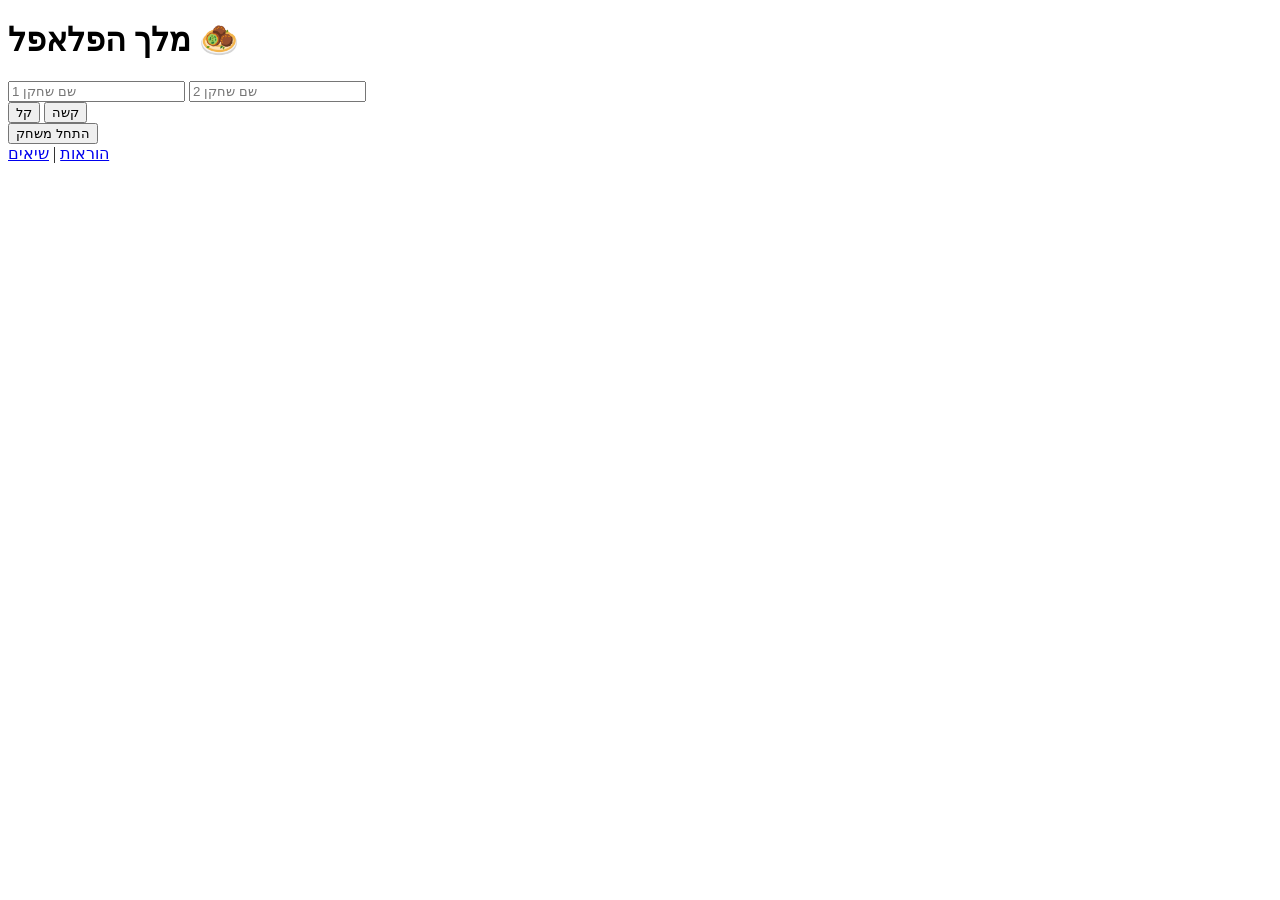
==== enter.html @ e9dc38cc "יצירת דף html כניסה עם קישורים והכנת שמות שחקנים" ====
<!DOCTYPE html>
<html lang="en">
<head>
    <meta charset="UTF-8">
    <meta name="viewport" content="width=device-width, initial-scale=1.0">
    <title>Document</title>
</head>
<body>
    <h1>מלך הפלאפל 🧆</h1>
        <form id="loginForm">
            <input type="text" id="p1" placeholder="שם שחקן 1" required>
            <input type="text" id="p2" placeholder="שם שחקן 2" required>
            
            <div class="levels">
                <button type="button" class="lvl-btn" data-level="easy">קל</button>
                <button type="button" class="lvl-btn" data-level="hard">קשה</button>
            </div>

            <button type="submit" id="startBtn">התחל משחק</button>
        </form>
        
        <nav>
            <a href="pages/instructions.html">הוראות</a> | 
            <a href="pages/highscores.html">שיאים</a>
        </nav>
    </main>
    
</body>
</html>
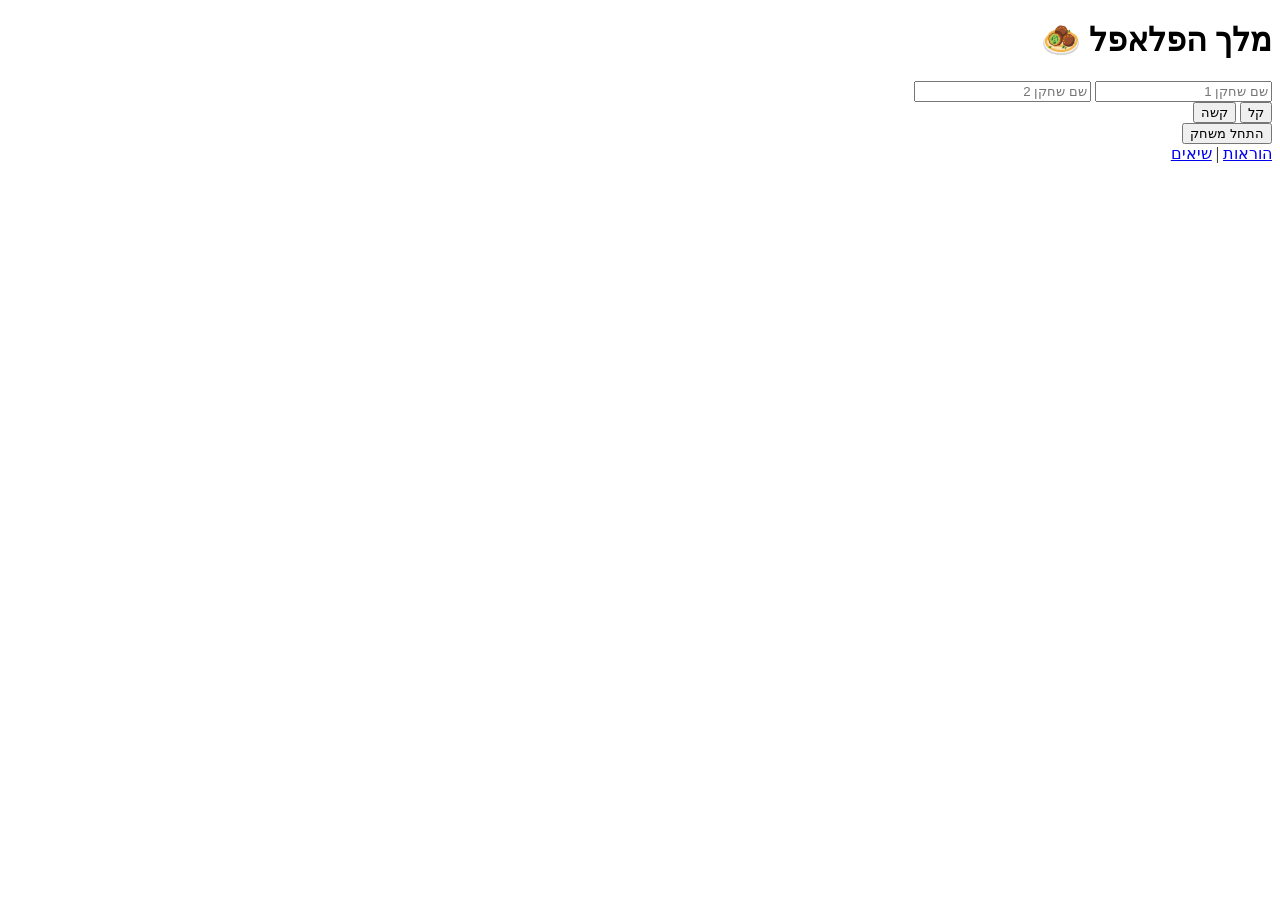
==== commit 4afb2245: "הוספת קישור לדף סקריפט" ====
--- a/enter.html
+++ b/enter.html
@@ -1,11 +1,11 @@
 <!DOCTYPE html>
-<html lang="en">
+<html lang="he">
 <head>
     <meta charset="UTF-8">
     <meta name="viewport" content="width=device-width, initial-scale=1.0">
     <title>Document</title>
 </head>
-<body>
+<body dir="rtl">
     <h1>מלך הפלאפל 🧆</h1>
         <form id="loginForm">
             <input type="text" id="p1" placeholder="שם שחקן 1" required>
@@ -24,6 +24,7 @@
             <a href="pages/highscores.html">שיאים</a>
         </nav>
     </main>
+<script type="module" src="scripts/main.js"></script>
     
 </body>
 </html>
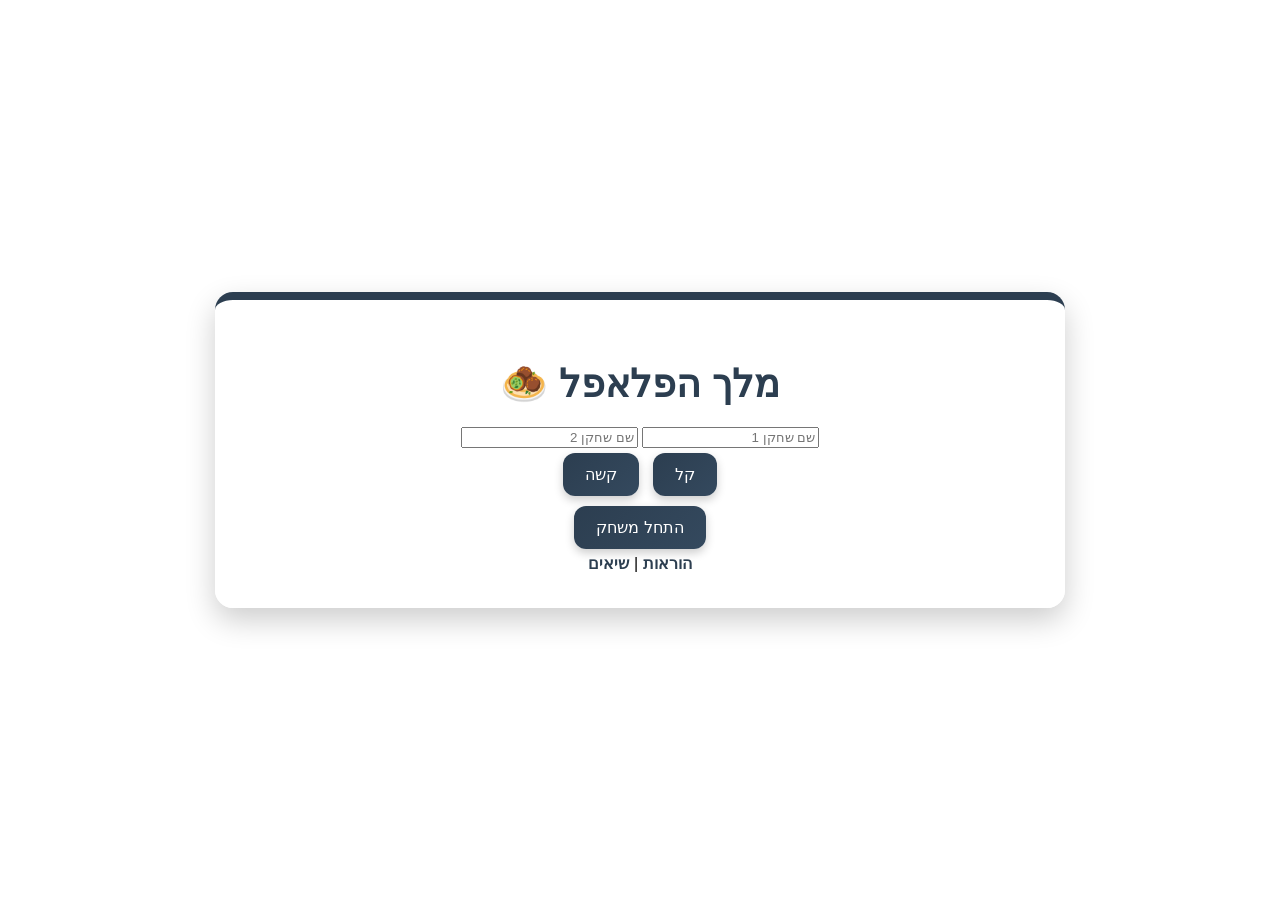
==== commit b92468e7: "כנראה תיקונים ושינויים" ====
--- a/enter.html
+++ b/enter.html
@@ -3,28 +3,31 @@
 <head>
     <meta charset="UTF-8">
     <meta name="viewport" content="width=device-width, initial-scale=1.0">
-    <title>Document</title>
+    <script type="module" defer src="scripts/mainEnter.js"></script>
+   <link rel="stylesheet" href="styles/threePages.css">
+    <title>מלך הפלאפל דף כניסה</title>
 </head>
 <body dir="rtl">
+    <main class="container">
     <h1>מלך הפלאפל 🧆</h1>
         <form id="loginForm">
             <input type="text" id="p1" placeholder="שם שחקן 1" required>
             <input type="text" id="p2" placeholder="שם שחקן 2" required>
-            
+            <div id="errorMessage"></div>
             <div class="levels">
                 <button type="button" class="lvl-btn" data-level="easy">קל</button>
                 <button type="button" class="lvl-btn" data-level="hard">קשה</button>
             </div>
 
-            <button type="submit" id="startBtn">התחל משחק</button>
+            <button type="submit" id="startBtn" class="btn-action">התחל משחק</button>
         </form>
         
         <nav>
             <a href="pages/instructions.html">הוראות</a> | 
-            <a href="pages/highscores.html">שיאים</a>
+            <a href="pages/highScores.html">שיאים</a>
         </nav>
     </main>
-<script type="module" src="scripts/main.js"></script>
+
     
 </body>
 </html>
--- a/styles/threePages.css
+++ b/styles/threePages.css
@@ -0,0 +1,179 @@
+/* =========================
+   עיצוב כללי
+========================= */
+body {
+    margin: 0;
+    padding: 0;
+    font-family: 'Assistant', sans-serif;
+    background-image: url('../pictures/background2.png');
+    background-size: cover;
+    background-position: center;
+    min-height: 100vh;
+    display: flex;
+    justify-content: center;
+    align-items: center;
+    direction: rtl;
+}
+
+/* =========================
+   קונטיינר ראשי
+========================= */
+.container {
+    background: rgba(255, 255, 255, 0.92);
+    border-radius: 18px;
+    padding: 35px;
+    width: 90%;
+    max-width: 780px;
+    box-shadow: 0 12px 30px rgba(0,0,0,0.2);
+    text-align: center;
+    border-top: 8px solid #2c3e50;
+}
+
+/* =========================
+   כותרות
+========================= */
+h1 {
+    color: #2c3e50;
+    font-size: 2.4rem;
+    margin-bottom: 20px;
+}
+
+h2 {
+    color: #34495e;
+}
+
+/* =========================
+   כפתורים מודרניים
+========================= */
+.btn-action,
+.lvl-btn,
+.menu-button,
+.action-btn {
+    background: linear-gradient(135deg, #2c3e50, #34495e);
+    color: white;
+    padding: 12px 22px;
+    border: none;
+    border-radius: 12px;
+    cursor: pointer;
+    font-size: 1rem;
+    margin: 5px;
+    transition: all 0.25s ease;
+    box-shadow: 0 4px 10px rgba(0,0,0,0.2);
+}
+
+.btn-action:hover,
+.lvl-btn:hover,
+.menu-button:hover,
+.action-btn:hover {
+    transform: translateY(-3px);
+    background: linear-gradient(135deg, #1abc9c, #16a085);
+    box-shadow: 0 6px 15px rgba(0,0,0,0.3);
+}
+
+.btn-action:active,
+.lvl-btn:active,
+.menu-button:active,
+.action-btn:active {
+    transform: scale(0.96);
+}
+
+/* =========================
+   קישורים
+========================= */
+a {
+    color: #2c3e50;
+    text-decoration: none;
+    font-weight: bold;
+}
+
+a:hover {
+    color: #1abc9c;
+}
+
+/* =========================
+   טבלת שיאים צבעונית
+========================= */
+.scores-table {
+    width: 100%;
+    border-collapse: collapse;
+    margin-top: 20px;
+    border-radius: 12px;
+    overflow: hidden;
+    box-shadow: 0 8px 20px rgba(0,0,0,0.15);
+}
+
+.scores-table thead {
+    background: linear-gradient(135deg, #2c3e50, #1abc9c);
+    color: white;
+}
+
+.scores-table th,
+.scores-table td {
+    padding: 14px;
+    text-align: center;
+}
+
+.scores-table tbody tr {
+    background: white;
+    transition: 0.2s;
+}
+
+.scores-table tbody tr:hover {
+    background: #f1f9ff;
+    transform: scale(1.01);
+}
+
+.scores-table tbody tr:nth-child(odd) {
+    background: #f8f9fa;
+}
+
+.scores-table tbody tr:first-child {
+    background: linear-gradient(135deg, #ffd700, #fff3a0);
+    font-weight: bold;
+}
+
+/* =========================
+   עמוד הוראות (Glass)
+========================= */
+.instructions-page {
+    background: rgba(255, 255, 255, 0.82);
+    border-radius: 20px;
+    padding: 30px;
+}
+
+/* =========================
+   תיבות הוראות - ממורכזות
+========================= */
+.info-block {
+    background: rgba(255, 255, 255, 0.75);
+    border-right: 6px solid #2c3e50;
+    padding: 15px;
+    margin: 15px 0;
+    border-radius: 12px;
+
+    /* ⭐ השינוי שביקשת */
+    text-align: center;
+}
+
+/* צבעים לתיבות */
+.info-block.success {
+    border-right-color: #27ae60;
+}
+
+.info-block.danger {
+    border-right-color: #e74c3c;
+}
+
+/* =========================
+   רספונסיביות
+========================= */
+@media (max-width: 600px) {
+    .container {
+        padding: 20px;
+        width: 95%;
+    }
+
+    h1 {
+        font-size: 1.8rem;
+    }
+}
